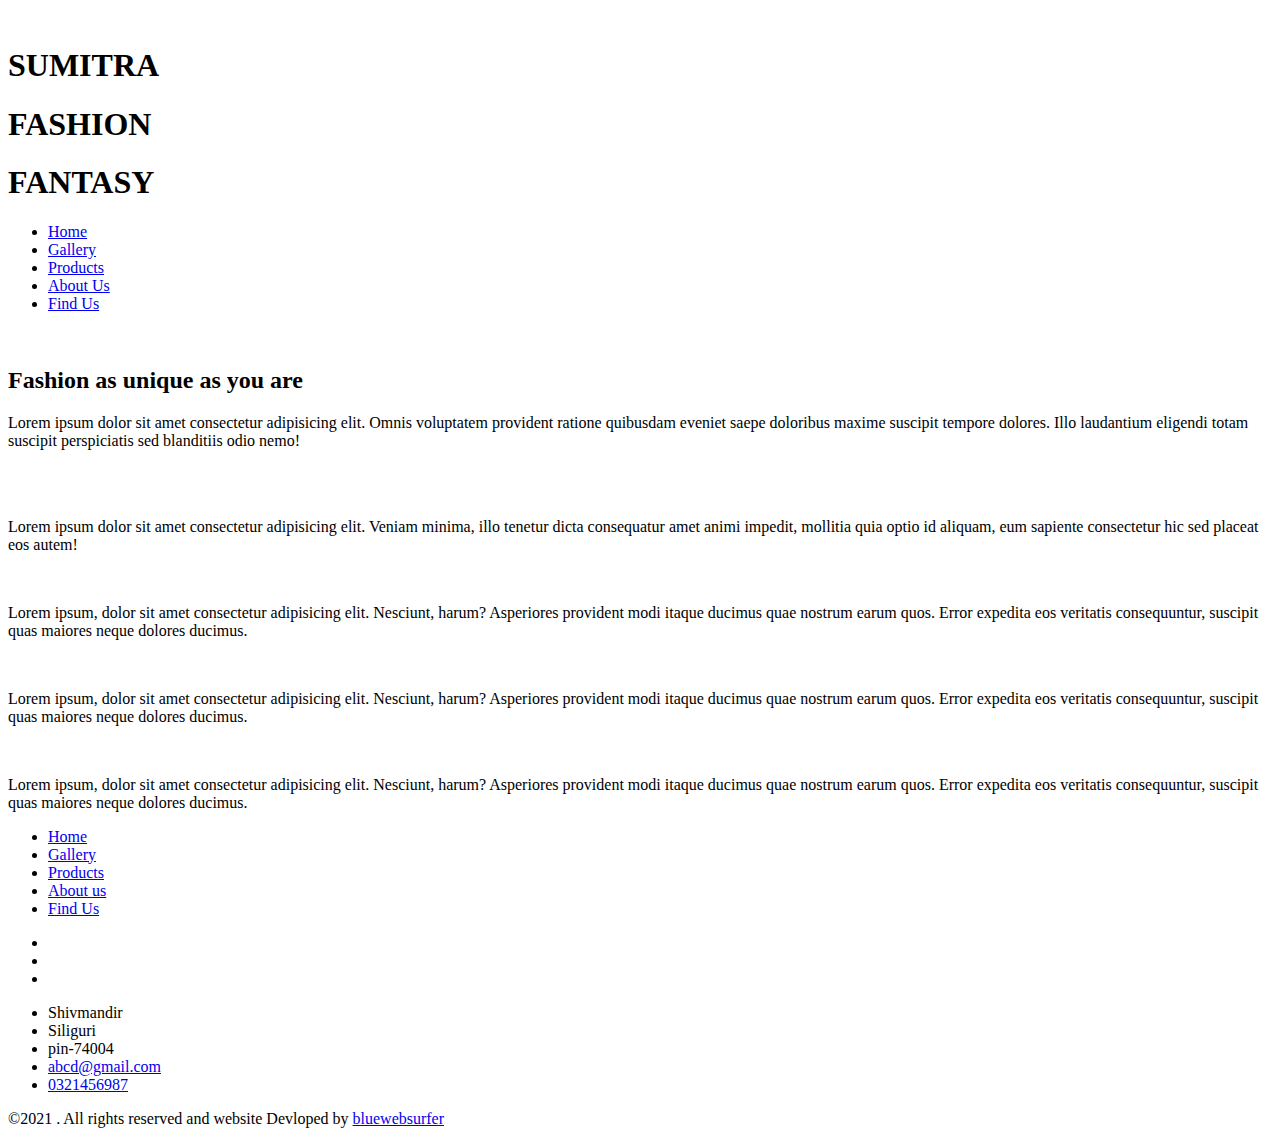
==== index.html @ fda7ab14 "imagelink" ====
<!DOCTYPE html>
<html lang="en">

<head>
    <meta charset="UTF-8">
    <meta http-equiv="X-UA-Compatible" content="IE=edge">
    <meta name="viewport" content="width=device-width, initial-scale=1.0">
    <title>Sumitra Fashion Fantasy</title>
    <link rel="stylesheet" href="style/index_style.css">
    <script src="https://kit.fontawesome.com/f7fd80bb6f.js" crossorigin="anonymous"></script>
</head>

<body>

    <div class="head-image">
        <!-- <img src="image/headimage.jpg" alt=""> -->
        <img src="image/indsri2.jpg" alt="">
        <div class="heading">
            <div class="head-1">
                <h1>SUMITRA</h1>
            </div>
            <div class="head-2">
                <h1>FASHION</h1>
            </div>
            <div class="head-3">
                <h1>FANTASY</h1>
            </div>

        </div>
    </div>


    <!-- navbar  -->

    <nav>
        <div class="open"><i class="fa fa-bars"></i></div>
        <ul class="main">
            <li><a href="index.html">Home</a></li>
            <li><a href="Gallery.html">Gallery</a></li>
            <li><a href="products.html">Products</a></li>
            <li><a href="aboutus.html">About Us</a></li>
            <li><a href="findus.html">Find Us</a></li>

            <div class="close"><i class="fa fa-times"></i></div>

        </ul>
    </nav>
    <!-- section  -->
    <section>
        <div class="head-poster">
            <img src="image/poster2.jpg" alt="">
            <h2>Fashion as unique as you are</h2>
        </div>
        <div class="section-para">
            <p>Lorem ipsum dolor sit amet consectetur adipisicing elit. Omnis voluptatem provident ratione quibusdam
                eveniet saepe doloribus maxime suscipit tempore dolores. Illo laudantium eligendi totam suscipit
                perspiciatis sed blanditiis odio nemo!</p>
        </div>

        <div class="offers-1st">
            <img src="image/top.jpg" alt="">
            <img src="image/sale.png" alt="">
            <img src="image/jeans.jpg" alt="">
        </div>
        <div class="offwhite">
            <div class="offers-2nd">
                <img src="image/shirts.jpg" alt="">
                <img src="image/skirt.jpg" alt="">
            </div>
            <div class="cent">
                <p>Lorem ipsum dolor sit amet consectetur adipisicing elit. Veniam minima, illo tenetur dicta
                    consequatur amet animi impedit, mollitia quia optio id aliquam, eum sapiente consectetur hic sed
                    placeat eos autem!</p>
            </div>
        </div>
        
        
        <div class="catg-item1">
            <img src="image/jeans.jpg" alt="">
            <div class="catg-para">
                <p>Lorem ipsum, dolor sit amet consectetur adipisicing elit. Nesciunt, harum? Asperiores provident modi itaque ducimus quae nostrum earum quos. Error expedita eos veritatis consequuntur, suscipit quas maiores neque dolores ducimus.</p>
            </div>
        </div>
        <div class="catg-item2">
            <img src="image/ts.jpg" alt="">
            <div class="catg-para">
                <p>Lorem ipsum, dolor sit amet consectetur adipisicing elit. Nesciunt, harum? Asperiores provident modi itaque ducimus quae nostrum earum quos. Error expedita eos veritatis consequuntur, suscipit quas maiores neque dolores ducimus.</p>
            </div>
        </div>
        <div class="catg-item1">
            <img src="image/small.jpg" alt="">
            <div class="catg-para">
                <p>Lorem ipsum, dolor sit amet consectetur adipisicing elit. Nesciunt, harum? Asperiores provident modi itaque ducimus quae nostrum earum quos. Error expedita eos veritatis consequuntur, suscipit quas maiores neque dolores ducimus.</p>
            </div>
        </div>
    
        <!-- footer section  -->
        <footer>
            <div class="all-contex">
            <div class="contex">
                <ul>
                    <li><a href="index.html">Home</a></li>
                    <li><a href="Gallery.html">Gallery</a></li>
                    <li><a href="products.html">Products</a></li>
                    <li><a href="aboutus.html">About us</a></li>
                    <li><a href="findus.html">Find Us</a></li>
                </ul>
            </div>
            <!-- social media  -->
            <div class="contex">
                <ul class=" social">
                    <li><a href="index.html"><i class="fab fa-facebook"></i></a></li>
                    <li><a href="#"><i class="fab fa-instagram"></i></a></li>
                    <li><a href="#"><i class="fab fa-whatsapp"></i></a></li>
                    <!-- <li><a href="#">About us</a></li>
                    <li><a href="#">Contact Us</a></li> -->
                </ul>
            </div>
            <!-- address  -->
                <div class="contex">
                    <ul class="address">
                        <li>Shivmandir</li>
                        <li>Siliguri</li>
                        <li>pin-74004</li>
                        <li><a href="mailto:abcd@gmail.com">abcd@gmail.com</a></li>
                        <li><a href="tel:0987654321">0321456987</a></li>
                    </ul>
                </div>
            </div>
            <div class="license">
                <p>&copy;2021 . All rights reserved and website Devloped by <a href="https://www.bluewebsurfer.com/">bluewebsurfer</a></p>
            </div>
            
            
        </footer>
    </section>



    <script src="nav.js"></script>
</body>

</html>
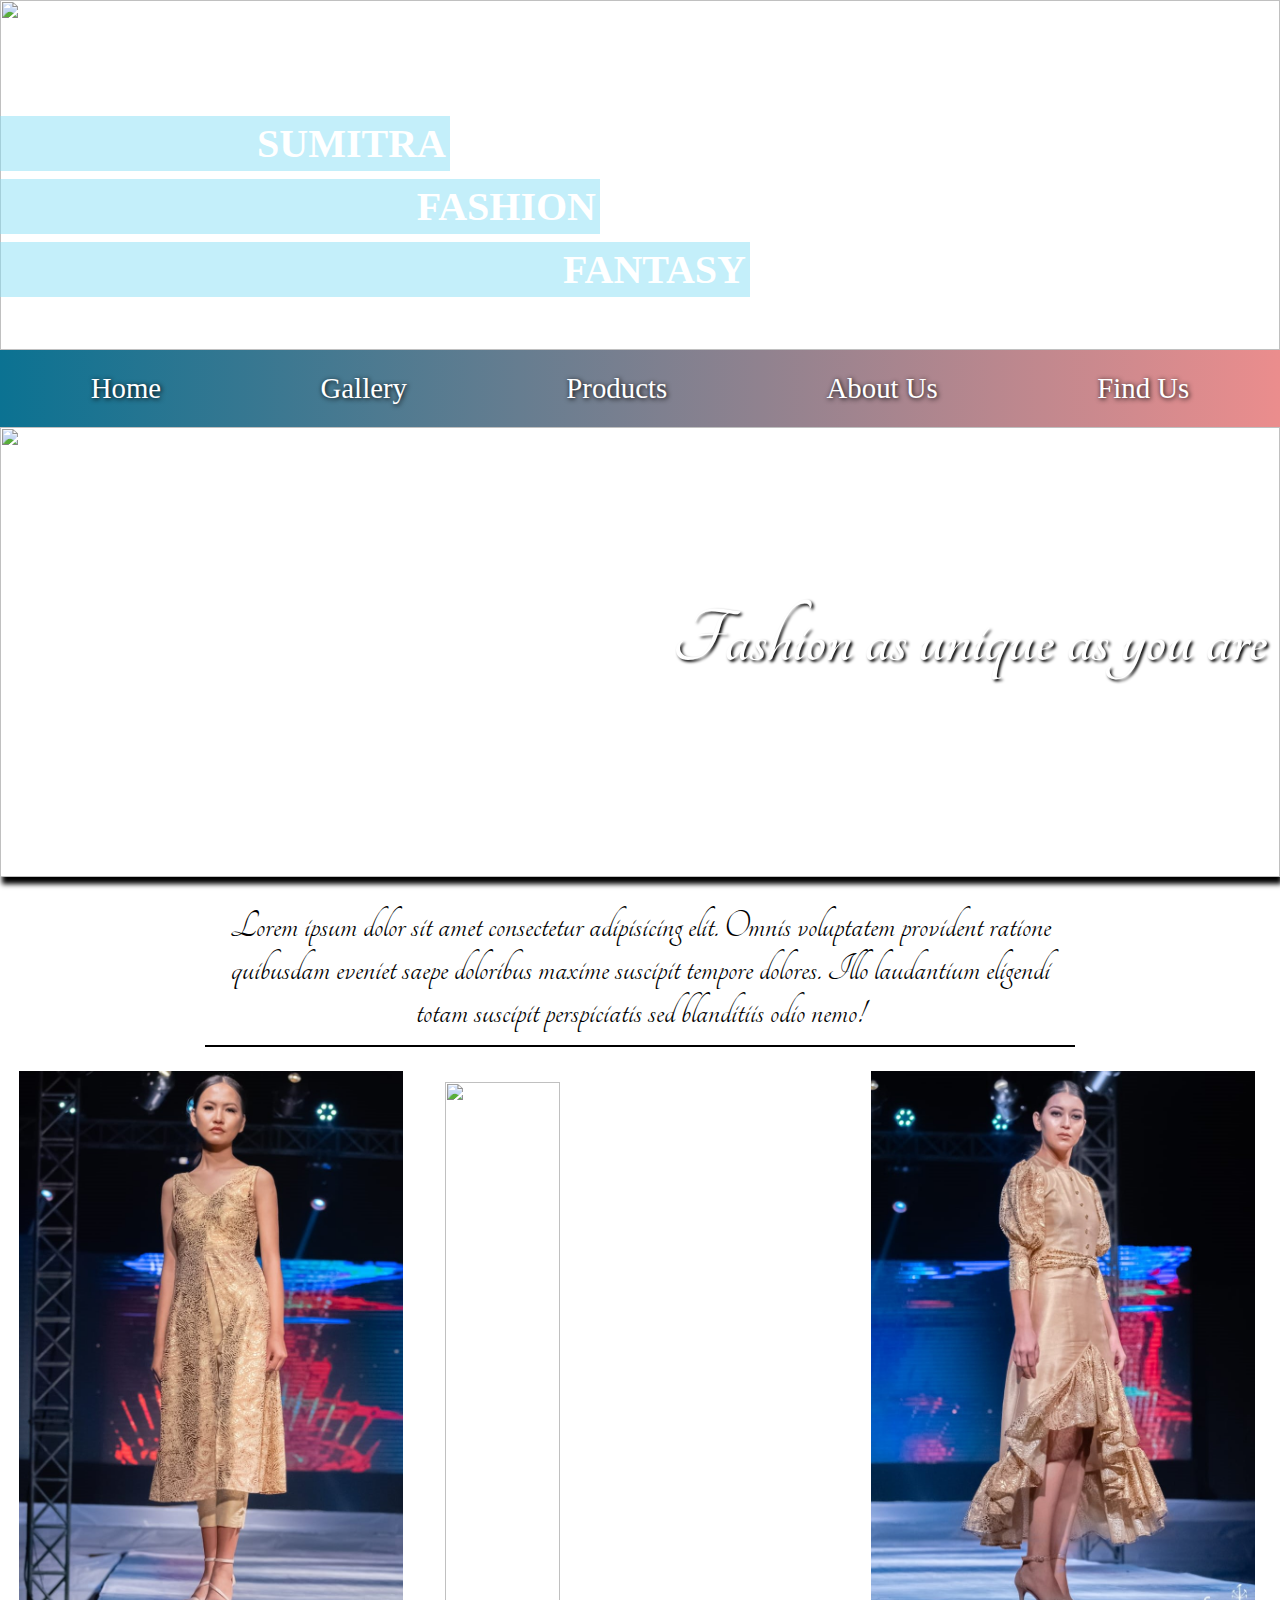
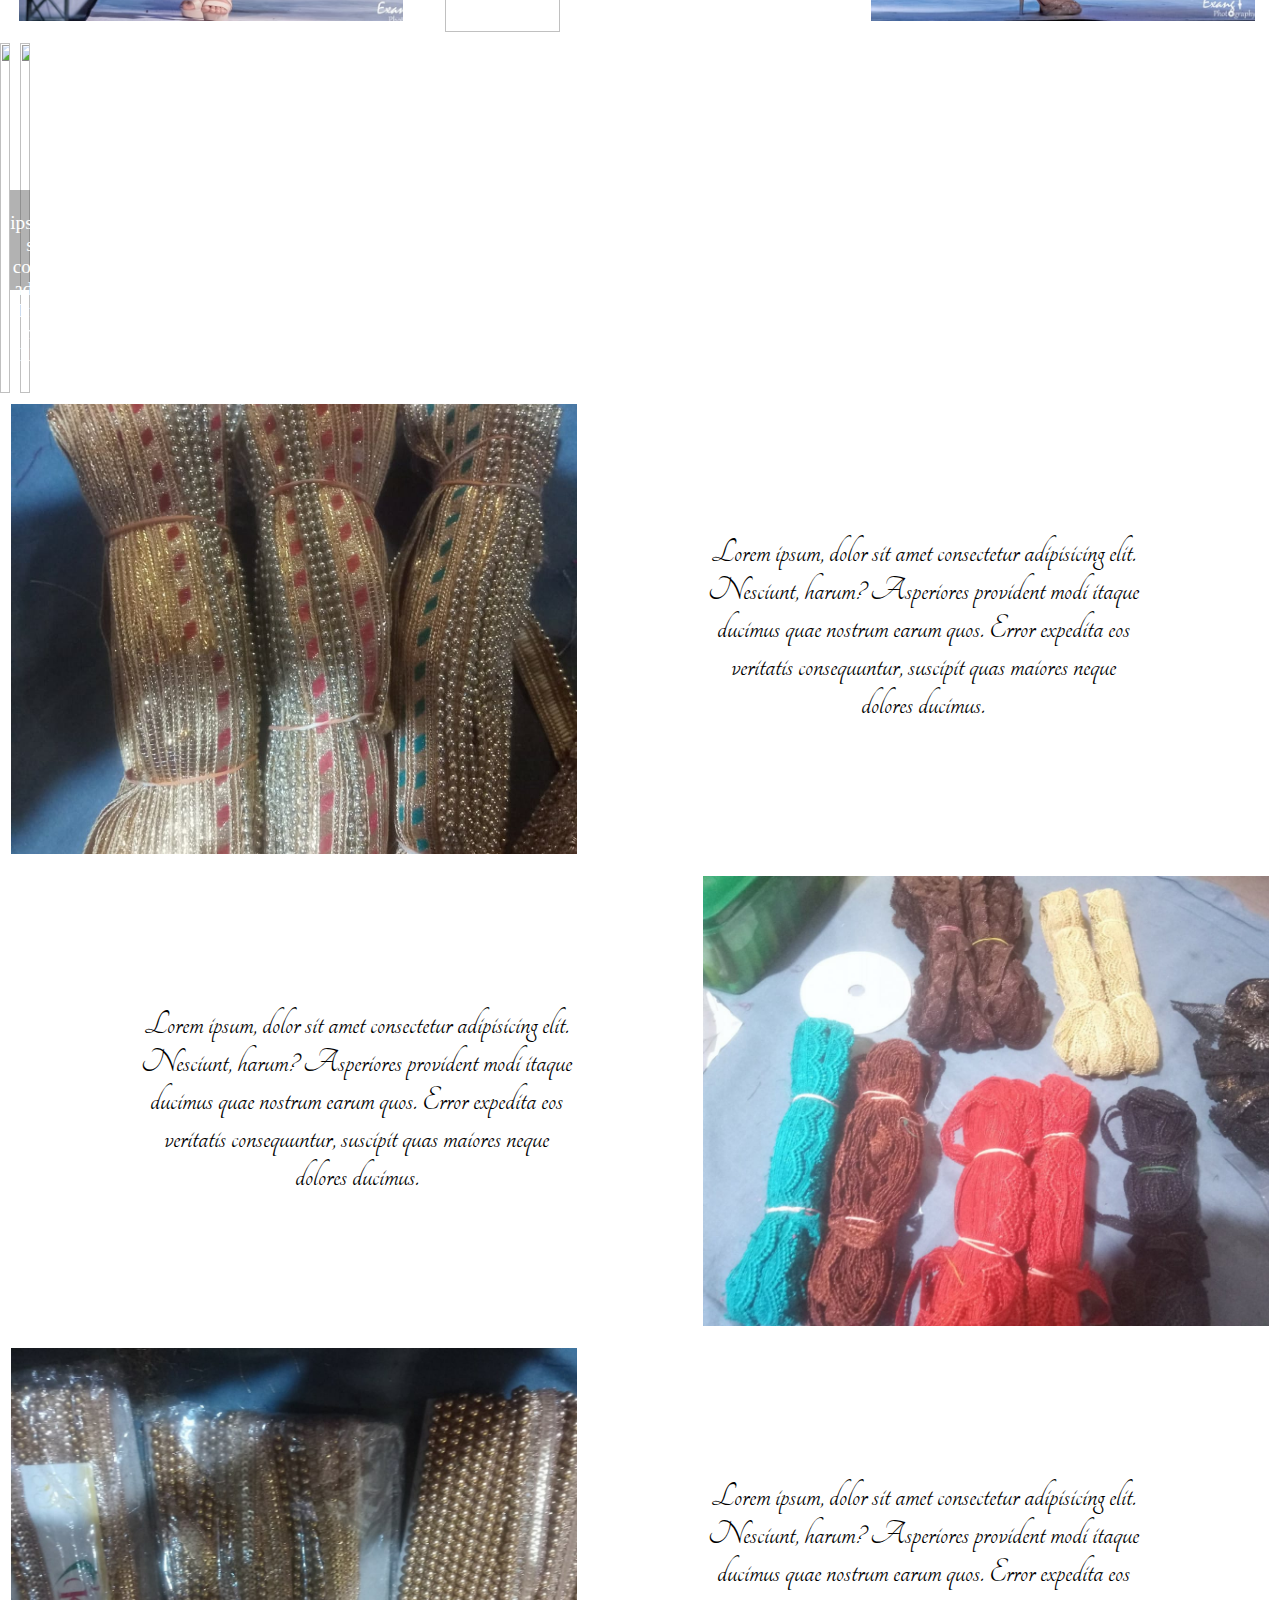
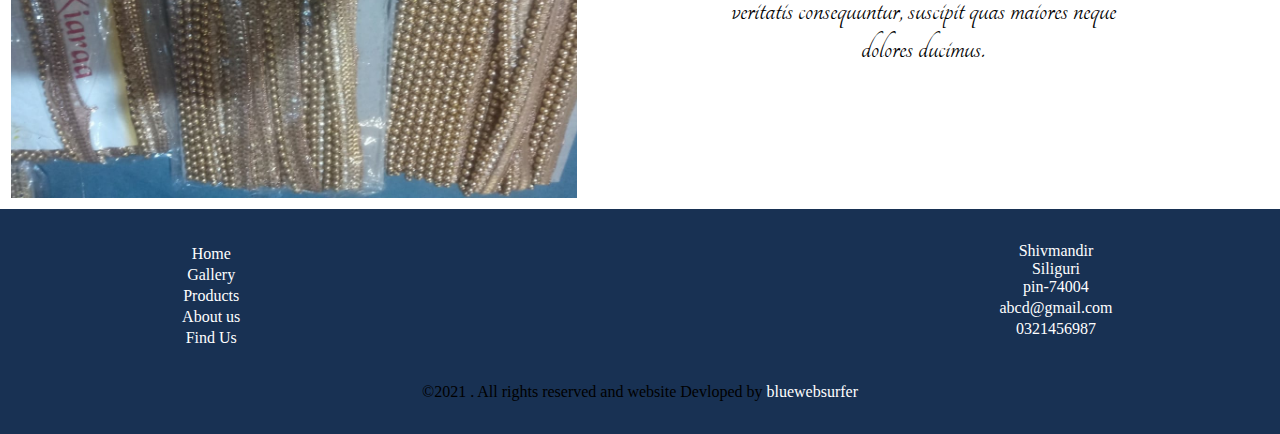
==== commit 613da45c: "Add files via upload" ====
--- a/index.html
+++ b/index.html
@@ -1,143 +1,147 @@
-<!DOCTYPE html>
-<html lang="en">
-
-<head>
-    <meta charset="UTF-8">
-    <meta http-equiv="X-UA-Compatible" content="IE=edge">
-    <meta name="viewport" content="width=device-width, initial-scale=1.0">
-    <title>Sumitra Fashion Fantasy</title>
-    <link rel="stylesheet" href="style/index_style.css">
-    <script src="https://kit.fontawesome.com/f7fd80bb6f.js" crossorigin="anonymous"></script>
-</head>
-
-<body>
-
-    <div class="head-image">
-        <!-- <img src="image/headimage.jpg" alt=""> -->
-        <img src="image/indsri2.jpg" alt="">
-        <div class="heading">
-            <div class="head-1">
-                <h1>SUMITRA</h1>
-            </div>
-            <div class="head-2">
-                <h1>FASHION</h1>
-            </div>
-            <div class="head-3">
-                <h1>FANTASY</h1>
-            </div>
-
-        </div>
-    </div>
-
-
-    <!-- navbar  -->
-
-    <nav>
-        <div class="open"><i class="fa fa-bars"></i></div>
-        <ul class="main">
-            <li><a href="index.html">Home</a></li>
-            <li><a href="Gallery.html">Gallery</a></li>
-            <li><a href="products.html">Products</a></li>
-            <li><a href="aboutus.html">About Us</a></li>
-            <li><a href="findus.html">Find Us</a></li>
-
-            <div class="close"><i class="fa fa-times"></i></div>
-
-        </ul>
-    </nav>
-    <!-- section  -->
-    <section>
-        <div class="head-poster">
-            <img src="image/poster2.jpg" alt="">
-            <h2>Fashion as unique as you are</h2>
-        </div>
-        <div class="section-para">
-            <p>Lorem ipsum dolor sit amet consectetur adipisicing elit. Omnis voluptatem provident ratione quibusdam
-                eveniet saepe doloribus maxime suscipit tempore dolores. Illo laudantium eligendi totam suscipit
-                perspiciatis sed blanditiis odio nemo!</p>
-        </div>
-
-        <div class="offers-1st">
-            <img src="image/top.jpg" alt="">
-            <img src="image/sale.png" alt="">
-            <img src="image/jeans.jpg" alt="">
-        </div>
-        <div class="offwhite">
-            <div class="offers-2nd">
-                <img src="image/shirts.jpg" alt="">
-                <img src="image/skirt.jpg" alt="">
-            </div>
-            <div class="cent">
-                <p>Lorem ipsum dolor sit amet consectetur adipisicing elit. Veniam minima, illo tenetur dicta
-                    consequatur amet animi impedit, mollitia quia optio id aliquam, eum sapiente consectetur hic sed
-                    placeat eos autem!</p>
-            </div>
-        </div>
-        
-        
-        <div class="catg-item1">
-            <img src="image/jeans.jpg" alt="">
-            <div class="catg-para">
-                <p>Lorem ipsum, dolor sit amet consectetur adipisicing elit. Nesciunt, harum? Asperiores provident modi itaque ducimus quae nostrum earum quos. Error expedita eos veritatis consequuntur, suscipit quas maiores neque dolores ducimus.</p>
-            </div>
-        </div>
-        <div class="catg-item2">
-            <img src="image/ts.jpg" alt="">
-            <div class="catg-para">
-                <p>Lorem ipsum, dolor sit amet consectetur adipisicing elit. Nesciunt, harum? Asperiores provident modi itaque ducimus quae nostrum earum quos. Error expedita eos veritatis consequuntur, suscipit quas maiores neque dolores ducimus.</p>
-            </div>
-        </div>
-        <div class="catg-item1">
-            <img src="image/small.jpg" alt="">
-            <div class="catg-para">
-                <p>Lorem ipsum, dolor sit amet consectetur adipisicing elit. Nesciunt, harum? Asperiores provident modi itaque ducimus quae nostrum earum quos. Error expedita eos veritatis consequuntur, suscipit quas maiores neque dolores ducimus.</p>
-            </div>
-        </div>
-    
-        <!-- footer section  -->
-        <footer>
-            <div class="all-contex">
-            <div class="contex">
-                <ul>
-                    <li><a href="index.html">Home</a></li>
-                    <li><a href="Gallery.html">Gallery</a></li>
-                    <li><a href="products.html">Products</a></li>
-                    <li><a href="aboutus.html">About us</a></li>
-                    <li><a href="findus.html">Find Us</a></li>
-                </ul>
-            </div>
-            <!-- social media  -->
-            <div class="contex">
-                <ul class=" social">
-                    <li><a href="index.html"><i class="fab fa-facebook"></i></a></li>
-                    <li><a href="#"><i class="fab fa-instagram"></i></a></li>
-                    <li><a href="#"><i class="fab fa-whatsapp"></i></a></li>
-                    <!-- <li><a href="#">About us</a></li>
-                    <li><a href="#">Contact Us</a></li> -->
-                </ul>
-            </div>
-            <!-- address  -->
-                <div class="contex">
-                    <ul class="address">
-                        <li>Shivmandir</li>
-                        <li>Siliguri</li>
-                        <li>pin-74004</li>
-                        <li><a href="mailto:abcd@gmail.com">abcd@gmail.com</a></li>
-                        <li><a href="tel:0987654321">0321456987</a></li>
-                    </ul>
-                </div>
-            </div>
-            <div class="license">
-                <p>&copy;2021 . All rights reserved and website Devloped by <a href="https://www.bluewebsurfer.com/">bluewebsurfer</a></p>
-            </div>
-            
-            
-        </footer>
-    </section>
-
-
-
-    <script src="nav.js"></script>
-</body>
-
+<!DOCTYPE html>
+<html lang="en">
+
+<head>
+    <meta charset="UTF-8">
+    <meta http-equiv="X-UA-Compatible" content="IE=edge">
+    <meta name="viewport" content="width=device-width, initial-scale=1.0">
+    <title>Sumitra Fashion Fantasy</title>
+    <link rel="stylesheet" href="style/index_style.css">
+    <script src="https://kit.fontawesome.com/f7fd80bb6f.js" crossorigin="anonymous"></script>
+    <link rel="preconnect" href="https://fonts.gstatic.com">
+<link href="https://fonts.googleapis.com/css2?family=Tangerine:wght@700&display=swap" rel="stylesheet">
+
+
+</head>
+
+<body>
+
+    <div class="head-image">
+        <!-- <img src="image/headimage.jpg" alt=""> -->
+        <img src="image/indsri2.jpg" alt="">
+        <div class="heading">
+            <div class="head-1">
+                <h1>SUMITRA</h1>
+            </div>
+            <div class="head-2">
+                <h1>FASHION</h1>
+            </div>
+            <div class="head-3">
+                <h1>FANTASY</h1>
+            </div>
+
+        </div>
+    </div>
+
+
+    <!-- navbar  -->
+
+    <nav>
+        <div class="open"><i class="fa fa-bars"></i></div>
+        <ul class="main">
+            <li><a href="index.html">Home</a></li>
+            <li><a href="Gallery.html">Gallery</a></li>
+            <li><a href="products.html">Products</a></li>
+            <li><a href="aboutus.html">About Us</a></li>
+            <li><a href="findus.html">Find Us</a></li>
+
+            <div class="close"><i class="fa fa-times"></i></div>
+
+        </ul>
+    </nav>
+    <!-- section  -->
+    <section>
+        <div class="head-poster">
+            <img src="image/poster2.jpg" alt="">
+            <div class="unique"><h2>Fashion as unique as you are</h2></div>
+        </div>
+        <div class="section-para">
+            <p>Lorem ipsum dolor sit amet consectetur adipisicing elit. Omnis voluptatem provident ratione quibusdam
+                eveniet saepe doloribus maxime suscipit tempore dolores. Illo laudantium eligendi totam suscipit
+                perspiciatis sed blanditiis odio nemo!</p>
+        </div>
+
+        <div class="offers-1st">
+            <img src="image/gold.jpg" alt="">
+            <img src="image/sale.png" alt="">
+            <img src="image/gold2.jpg" alt="">
+        </div>
+        <div class="offwhite">
+            <div class="offers-2nd">
+                <img src="image/shirts.jpg" alt="">
+                <img src="image/skirt.jpg" alt="">
+            </div>
+            <div class="cent">
+                <p>Lorem ipsum dolor sit amet consectetur adipisicing elit. Veniam minima, illo tenetur dicta
+                    consequatur amet animi impedit, mollitia quia optio id aliquam, eum sapiente consectetur hic sed
+                    placeat eos autem!</p>
+            </div>
+        </div>
+        
+        
+        <div class="catg-item1">
+            <img src="image/par3.jpg" alt="">
+            <div class="catg-para">
+                <p>Lorem ipsum, dolor sit amet consectetur adipisicing elit. Nesciunt, harum? Asperiores provident modi itaque ducimus quae nostrum earum quos. Error expedita eos veritatis consequuntur, suscipit quas maiores neque dolores ducimus.</p>
+            </div>
+        </div>
+        <div class="catg-item2">
+            <img src="image/par7.jpg" alt="">
+            <div class="catg-para">
+                <p>Lorem ipsum, dolor sit amet consectetur adipisicing elit. Nesciunt, harum? Asperiores provident modi itaque ducimus quae nostrum earum quos. Error expedita eos veritatis consequuntur, suscipit quas maiores neque dolores ducimus.</p>
+            </div>
+        </div>
+        <div class="catg-item1">
+            <img src="image/par12.jpg" alt="">
+            <div class="catg-para">
+                <p>Lorem ipsum, dolor sit amet consectetur adipisicing elit. Nesciunt, harum? Asperiores provident modi itaque ducimus quae nostrum earum quos. Error expedita eos veritatis consequuntur, suscipit quas maiores neque dolores ducimus.</p>
+            </div>
+        </div>
+    
+        <!-- footer section  -->
+        <footer>
+            <div class="all-contex">
+            <div class="contex">
+                <ul>
+                    <li><a href="index.html">Home</a></li>
+                    <li><a href="Gallery.html">Gallery</a></li>
+                    <li><a href="products.html">Products</a></li>
+                    <li><a href="aboutus.html">About us</a></li>
+                    <li><a href="findus.html">Find Us</a></li>
+                </ul>
+            </div>
+            <!-- social media  -->
+            <div class="contex">
+                <ul class=" social">
+                    <li><a href="index.html"><i class="fab fa-facebook"></i></a></li>
+                    <li><a href="#"><i class="fab fa-instagram"></i></a></li>
+                    <li><a href="#"><i class="fab fa-whatsapp"></i></a></li>
+                    <!-- <li><a href="#">About us</a></li>
+                    <li><a href="#">Contact Us</a></li> -->
+                </ul>
+            </div>
+            <!-- address  -->
+                <div class="contex">
+                    <ul class="address">
+                        <li>Shivmandir</li>
+                        <li>Siliguri</li>
+                        <li>pin-74004</li>
+                        <li><a href="mailto:abcd@gmail.com">abcd@gmail.com</a></li>
+                        <li><a href="tel:0987654321">0321456987</a></li>
+                    </ul>
+                </div>
+            </div>
+            <div class="license">
+                <p>&copy;2021 . All rights reserved and website Devloped by <a href="https://www.bluewebsurfer.com/">bluewebsurfer</a></p>
+            </div>
+            
+            
+        </footer>
+    </section>
+
+
+
+    <script src="nav.js"></script>
+</body>
+
 </html>--- a/style/index_style.css
+++ b/style/index_style.css
@@ -0,0 +1,689 @@
+*{
+    margin: 0;
+    padding: 0;
+
+}
+
+
+.head-image img{
+    height: 350px;
+    width: 100%;
+    object-fit: cover;
+    position: absolute;
+    top: 0;
+    left: 0;
+    z-index: -1;
+}
+.heading{
+    /* border: 2px solid black; */
+   /* width: 150px; */
+   position: absolute;
+   top: 12%;
+   left: 0;
+}
+.head-1 {
+    width: 450px;
+    /* background: rgba(95, 94, 92, 0.541); */
+    background: rgba(133, 223, 245, 0.486);
+    display: flex;
+    position: relative;
+    top: 12%;
+    left: 0;
+    flex-direction: row-reverse;
+    margin: 8px 0px;
+
+    animation-name: sweep;
+    animation-duration: 3s;
+    animation-iteration-count: 1;
+    /* animation-delay: 1s; */
+
+}
+@keyframes sweep{
+    from{
+        width: 0px;
+    }
+    to{
+        width: 450px;
+    }
+}
+
+
+
+
+.head-2 {
+    width: 600px;
+    /* background: rgba(95, 94, 92, 0.541); */
+    background: rgba(133, 223, 245, 0.486);
+    display: flex;
+    position: relative;
+    top: 16%;
+    left: 0;
+    flex-direction: row-reverse;
+    margin: 8px 0px;
+
+    animation-name: sweep2;
+    animation-duration: 3s;
+    animation-iteration-count: 1;
+    /* animation-delay: 1s; */
+
+}
+@keyframes sweep2{
+    from{
+        width: 0px;
+    }
+    to{
+        width: 600px;
+    }
+}
+
+
+
+
+
+
+.head-3 {
+    width: 750px;
+    /* background: rgba(95, 94, 92, 0.541); */
+    background: rgba(133, 223, 245, 0.486);
+    display: flex;
+    position: relative;
+    top: 19%;
+    left: 0;
+    flex-direction: row-reverse;
+    margin: 8px 0px;
+
+    animation-name: sweep3;
+    animation-duration: 3s;
+    animation-iteration-count: 1;
+    /* animation-delay: 1s; */
+}
+@keyframes sweep3{
+    from{
+        width: 0px;
+    }
+    to{
+        width: 750px;
+    }
+}
+
+
+
+
+.head-1 h1, .head-2 h1, .head-3 h1{
+    font-size: 2.5rem;
+    margin: 4px;
+    /* color: rgba(116, 224, 252, 0.959); */
+    color: white;
+
+
+}
+
+/* navigation  */
+nav{
+    position: relative;
+    top: 350px;
+    left: 0;
+    /* border: 2px solid black; */
+    padding: 11px;
+    /* background: rgb(11, 114, 146); */
+    background: linear-gradient(to right, rgb(11, 114, 146),rgb(235, 141, 141));
+}
+nav ul{
+    display: flex;
+    flex-direction: row;
+}
+nav ul li{
+    margin: 11px auto;
+    list-style: none;
+}
+nav ul li a{
+text-decoration: none;
+font-size: 1.8rem;
+color: white;
+text-shadow: 1px 1px 5px black;
+}
+nav ul li a:hover{
+
+color: rgb(247, 83, 83);
+}
+/* humburger icon  */
+.open{
+    font-size: 2rem;
+    margin: 17px;
+    display: none;
+    cursor: pointer;
+    position: absolute;
+    right: 2%;
+    top: 2%;
+}
+
+.close{
+    font-size: 2rem;
+    margin: 17px;
+    display: none;
+    cursor: pointer;
+    position: absolute;
+    right: 2%;
+    top: 2%;
+}
+
+
+
+
+
+
+
+
+
+
+
+/* section  */
+section{
+    position:absolute;
+    top: 427px;
+    left:0;
+}
+
+.head-poster img{
+    height: 450px;
+    width: 100%;
+    object-fit: cover;
+    /* position: relative;
+    top: 0;
+    left: 0; */
+    box-shadow: 2px 7px 5px black;
+}
+.head-poster h2{
+    /* border: 2px solid black; */
+    display: flex;
+    position: absolute;
+    top: 6%;
+    right: 1%;
+    font-size: 5rem;
+    color: white;
+    text-shadow: 2px 2px 3px black;
+}
+.section-para{
+    /* border: 2px solid black; */
+    width: 70%;
+    display: flex;
+    margin: auto;
+    /* margin: 13px; */
+    font-family: 'Tangerine', cursive;
+
+
+}
+.section-para p{
+    
+    text-align: center;
+    justify-content: center;
+    margin: 13px;
+    padding: 11px;
+    font-size: 2.5em;
+    border-bottom: 2px solid black;
+}
+.offers-1st{
+    /* border: 2px solid black; */
+    margin: auto;
+}
+.offers-1st img{
+    height: 550px;
+    width: 30%;
+    object-fit: cover;
+    margin: 11px 19px;
+    /* padding: 12px 12px; */
+}
+.offwhite{
+position: absolute;
+
+}
+.offers-2nd{
+    display: flex;
+    /* border: 2px solid black; */
+    
+}
+
+.offers-2nd img{
+    height: 350px;
+    width: 50%;
+    object-fit: cover;
+    position: relative;
+    top: 0;
+    left: 0;
+    z-index: -1;
+}
+.cent {
+    /* border: 2px solid blueviolet; */
+    height: 100px;
+    width: 50%;
+    position:absolute;
+    top: 42%;
+    left: 25%;
+    text-align: center;
+    margin: auto auto;
+    display: flex;
+    color: white;
+    
+    background: rgba(87, 87, 87, 0.459);
+}
+
+
+.unique{
+    font-family: 'Tangerine', cursive;
+
+}
+
+.cent p{
+    display: flex;
+    margin: auto auto;
+    font-size: 1.2rem;
+}
+.catg-item1{
+position: relative;
+top:350px;
+left: 0;
+display: flex;
+padding: 11px;
+
+}
+.catg-item1 img{
+    width: 45%;
+    height: 450px;
+    /* object-fit: cover; */
+    object-fit: cover;
+}
+.catg-para{
+    width: 50%;
+    display: flex;
+    margin: auto auto;
+    text-align: center;
+}
+.catg-para p{
+     width: 70%;
+    display: flex;
+    margin: auto auto; 
+    font-size: 2.2em;
+    font-family: 'Tangerine', cursive;
+}
+
+/* second section  */
+.catg-item2{
+    position: relative;
+    top:350px;
+    left: 0;
+    display: flex;
+    padding: 11px;
+    flex-direction: row-reverse;
+    }
+    .catg-item2 img{
+        width: 45%;
+        height: 450px;
+        /* object-fit: cover; */
+        object-fit: cover;
+        
+    }
+
+
+/* footer section  */
+footer{
+    height: 225px;
+  
+    position: relative;
+ 
+    top: 350px;
+  
+    background: #183153;
+    z-index: 100;
+}
+.all-contex{
+    display: flex;
+}
+.contex{
+    /* border: 2px solid black; */
+    width: 33%;
+    
+}
+.contex ul{
+    padding: 13px;
+    margin: 20px;
+}
+.contex ul li{
+    list-style: none;
+    /* margin: auto auto; */
+    
+}
+.contex ul li a{
+    text-decoration: none;
+    display: flex;
+    margin: 3px auto;
+    text-align: center;
+    justify-content: center;
+    color: white;
+}
+.contex ul li a:hover{
+    color: cyan;
+}
+
+
+.license{
+    /* border: red; */
+    text-align: center;
+}
+.license a{
+    text-decoration: none;
+    color: white;
+}
+
+.social li i{
+font-size: 1.8rem;
+margin: 5px;
+}
+.social li i:hover{
+    color: white;
+}
+
+
+.fab.fa-facebook{
+    color: #4b7be0 ;
+}
+.fab.fa-instagram
+{
+    color: #8a3ab9;
+}
+.fab.fa-whatsapp
+{
+    color:   #4fce5d;
+}
+/* footer addres  */
+
+.address li {
+    color: white;
+    text-align: center;
+}
+
+/* 1st meadi query  */
+
+@media only screen and (max-width: 1220px)
+{
+   
+    .offers-1st img{
+        height: 350px;
+        width: 33%;
+        object-fit: cover;
+        margin: auto auto;
+        /* padding: 12px 12px; */
+        justify-content: center;
+    }
+
+
+}
+
+
+
+@media only screen and (max-width: 798px)
+{
+    .head-1 {
+        width: 300px;
+    
+    }
+    @keyframes sweep{
+        from{
+            width: 0px;
+        }
+        to{
+            width: 300px;
+        }
+    }
+
+
+    .head-2 {
+        width: 350px;
+        animation-name: sweep2;
+        animation-duration: 3s;
+        animation-iteration-count: 1;
+        /* animation-delay: 1s; */
+    
+    }
+    @keyframes sweep2{
+        from{
+            width: 0px;
+        }
+        to{
+            width: 350px;
+        }
+    }
+
+    .head-3 {
+        width: 400px;
+        animation-name: sweep3;
+        animation-duration: 3s;
+        animation-iteration-count: 1;
+        /* animation-delay: 1s; */
+    }
+    @keyframes sweep3{
+        from{
+            width: 0px;
+        }
+        to{
+            width: 400px;
+        }
+    }
+
+
+    .head-1 h1, .head-2 h1, .head-3 h1{
+        font-size: 1.8rem;
+
+    }
+
+
+    .head-poster h2{
+        /* border: 2px solid black; */
+        /* display: flex;
+        position: absolute; */
+        top: 8%;
+        right: 1%;
+        font-size: 1.6rem;
+        /* color: white; */
+    }
+
+    .section-para{
+        width: 100%;
+     
+    }
+
+    /* offers image  */
+
+    .offers-1st{
+       display: flex;
+       flex-direction: column;
+       margin: 5px;
+    }
+    .offers-1st img{
+        height: 350px;
+        width: 100%;
+        object-fit: cover;
+        margin: 5px 0;
+        /* padding: 12px 12px; */
+    }
+    .cent {
+        /* border: 2px solid rgb(64, 11, 114); */
+        height: 110px;
+        width: 80%;
+        position:absolute;
+        top: 42%;
+        left: 10%;
+        text-align: center;
+        margin: auto auto;
+        display: flex;
+        color: white;
+        
+        background: rgba(87, 87, 87, 0.459);
+    }
+    .cent p{
+        display: flex;
+        margin: auto auto;
+        font-size: 1rem;
+    }
+    .catg-item1{
+        flex-direction: column;
+       
+     }
+     .catg-item1 img{
+        width: 100%;
+     
+    }
+    .catg-para{
+        /* border: 2px solid blue; */
+        width: 100%;
+        margin: 5px 0;
+     
+    }
+    .catg-para p{   
+         width: 75%;
+        font-size: 1.2rem;
+    }
+
+
+     .catg-item2{
+         flex-direction: column;
+     }
+     .catg-item2 img{
+        width: 100%;
+        
+    }
+
+
+}
+
+
+@media only screen and (max-width: 405px)
+{
+    section{
+        width: 100%;
+    }
+    .head-image img{
+        height: 350px;
+        width: 100%;
+        object-fit: cover;
+        position: absolute;
+        top: 0;
+        left: 0;
+        z-index: -1;
+    }  
+
+footer {
+    height: 231px;
+
+}
+
+
+
+
+
+
+.head-1 {
+    width: 200px;
+
+}
+@keyframes sweep{
+    from{
+        width: 0px;
+    }
+    to{
+        width: 200px;
+    }
+}
+
+
+.head-2 {
+    width: 250px;
+    animation-name: sweep2;
+    animation-duration: 3s;
+    animation-iteration-count: 1;
+    /* animation-delay: 1s; */
+
+}
+@keyframes sweep2{
+    from{
+        width: 0px;
+    }
+    to{
+        width: 250px;
+    }
+}
+
+.head-3 {
+    width: 300px;
+    animation-name: sweep3;
+    animation-duration: 3s;
+    animation-iteration-count: 1;
+    /* animation-delay: 1s; */
+}
+@keyframes sweep3{
+    from{
+        width: 0px;
+    }
+    to{
+        width: 300px;
+    }
+}
+
+
+.head-1 h1, .head-2 h1, .head-3 h1{
+    font-size: 1.5rem;
+
+}
+
+
+}
+
+/* humberger responsive style  */
+@media only screen and (max-width: 570px)
+{
+    nav{
+       height: 40px;
+    }
+    nav .main{
+        height: 100vh;
+        position: fixed;
+        top: 0;
+        right: 0;
+        left: 0;
+        z-index: 10;
+        flex-direction: column;
+        justify-content: center;
+        align-items: center;
+        background: linear-gradient(to right, rgb(11, 114, 146),rgb(235, 141, 141));
+        transition: top 1s ease;
+        display: none;
+    }
+    nav .main .close{
+        display: block;
+        position: absolute;
+        top: 11px;
+        right: 13px;
+    }
+    nav .open{
+        display: block;
+    }
+    nav .main li a:hover{
+        background: none;
+        color: white;
+        font-size: 1.5rem;
+    }
+    
+
+
+
+
+
+
+
+}
+
+
+
+
+
+
+
